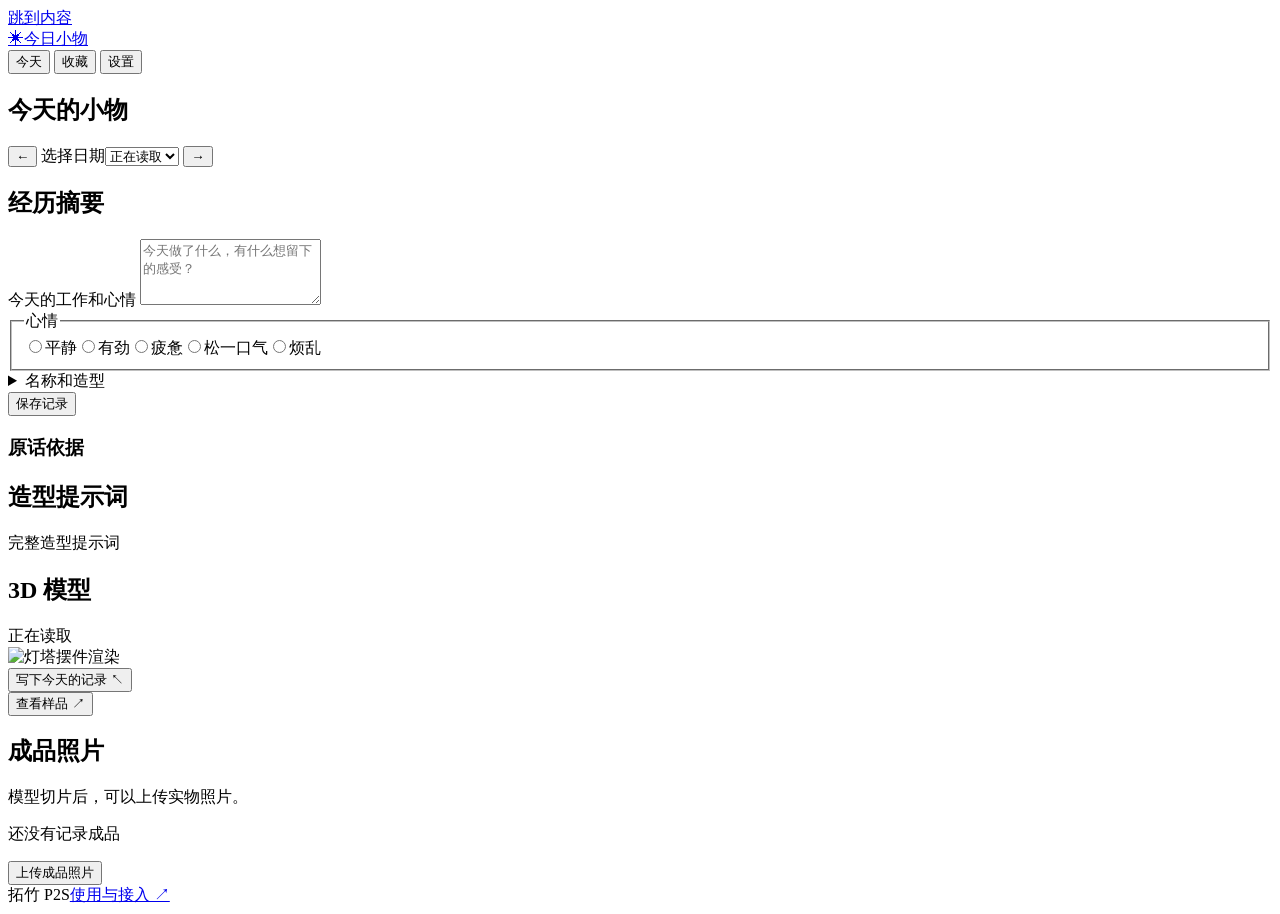
==== 今日小物/web/index.html @ de8e16a0 "Publish sanitized island demo" ====
<!doctype html>
<html lang="zh-CN">
<head>
<meta charset="utf-8">
<meta name="viewport" content="width=device-width, initial-scale=1">
<meta name="theme-color" content="#f4f1ed">
<title>今日小物</title>
<link rel="stylesheet" href="/style.css">
<link rel="stylesheet" href="/viewer.css">
<script src="/viewer.js" defer></script>
<script src="/ui.js" defer></script>
</head>
<body>
<a class="skip-link" href="#main">跳到内容</a>
<header class="site-header">
  <div class="wrap header-inner">
    <a class="brand" href="/" aria-label="今日小物首页"><span class="brand-mark" aria-hidden="true">✳</span>今日小物</a>
    <nav aria-label="主导航">
      <button type="button" class="nav-btn current" id="today-link" aria-current="page">今天</button>
      <button type="button" class="nav-btn" id="history-link">收藏</button>
      <button type="button" class="nav-btn" id="settings-link" aria-haspopup="dialog">设置</button>
    </nav>
  </div>
</header>
<main id="main" class="wrap" tabindex="-1">
  <div id="connection-notice" class="notice" role="status" hidden><p id="connection-message"></p><button type="button" class="text-button" id="retry-load">重新连接</button></div>
  <section id="today-view" aria-labelledby="page-heading">
    <div class="day-bar">
      <div class="day-heading"><time id="date-label"></time><h1 id="page-heading">今天的小物</h1></div>
      <div class="day-navigation">
        <button id="previous-day" class="icon-button" type="button" aria-label="上一条记录">←</button>
        <label for="day-select" class="sr-only">选择日期</label><select id="day-select"><option>正在读取</option></select>
        <button id="next-day" class="icon-button" type="button" aria-label="下一条记录">→</button>
        <button id="back-today" class="text-button" type="button" hidden>今天</button>
      </div>
    </div>
    <div class="creation-canvas">
      <section id="workbench" class="journal-stage" aria-labelledby="record-heading">
        <div class="stage-heading"><h2 id="record-heading">经历摘要</h2><span id="record-label" class="micro"></span></div>
        <form id="record-form">
          <label for="summary" class="sr-only">今天的工作和心情</label>
          <textarea id="summary" name="summary" rows="4" maxlength="4000" placeholder="今天做了什么，有什么想留下的感受？" required></textarea>
          <fieldset id="moods"><legend class="sr-only">心情</legend>
            <label><input name="mood" type="radio" value="平静"><span>平静</span></label><label><input name="mood" type="radio" value="有劲"><span>有劲</span></label><label><input name="mood" type="radio" value="疲惫"><span>疲惫</span></label><label><input name="mood" type="radio" value="松一口气"><span>松一口气</span></label><label><input name="mood" type="radio" value="烦乱"><span>烦乱</span></label>
          </fieldset>
          <details id="design-fields" class="design-fields"><summary>名称和造型</summary>
            <label for="design-title">名称</label><input id="design-title" name="title" maxlength="40" placeholder="例如 夜班邮差">
            <label for="design-idea">造型</label><textarea id="design-idea" name="idea" rows="3" maxlength="600" placeholder="圆脸小水獭，抱着信封，尾巴弯到脚边"></textarea>
            <label for="design-reason-edit">造型缘由</label><textarea id="design-reason-edit" name="design_reason" rows="2" maxlength="500"></textarea>
          </details>
          <div class="form-actions">
            <button class="button primary" id="save-record" type="submit">保存记录</button>
            <button class="button secondary" id="organize-record" type="button" hidden>自动整理今天</button>
            <button class="button secondary" id="unlock-record" type="button" hidden>解锁编辑</button>
            <button class="text-button" id="cancel-edit" type="button" hidden>取消编辑</button>
            <span class="micro" id="draft-status" role="status"></span>
          </div>
          <p class="micro" id="record-source" aria-live="polite"></p>
          <p class="error" id="organize-error" role="status" hidden></p>
        </form>
        <div id="sample-story" hidden><p id="sample-summary"></p></div>
        <div class="inspiration"><h3>原话依据</h3><div id="inspiration-list"></div><p id="no-inspiration" class="micro"></p></div>
      </section>
      <section class="prompt-stage" aria-labelledby="prompt-heading">
        <div class="stage-heading"><h2 id="prompt-heading">造型提示词</h2><span id="prompt-state" class="micro"></span></div>
        <p id="design-reason" class="design-reason" hidden></p>
        <p id="idea" class="idea"></p>
        <label for="design-prompt" class="sr-only">完整造型提示词</label>
        <textarea id="design-prompt" class="prompt-text" rows="6" maxlength="2000" placeholder="留空会按造型生成提示词" readonly hidden></textarea>
        <p id="prompt-empty" class="micro"></p>
        <a id="concept-link" class="text-button" target="_blank" rel="noopener" hidden>查看造型参考图 ↗</a>
        <div class="form-actions"><button id="save-prompt" class="button primary" type="submit" form="record-form" hidden>保存修改</button><button id="generate" class="button primary" type="button" hidden>用 Aholo 生成并切片</button><button id="connect-aholo" class="button secondary" type="button" hidden>连接 Aholo</button></div>
      </section>
      <section class="model-stage" aria-labelledby="job-heading">
        <div class="stage-heading"><h2 id="job-heading">3D 模型</h2><span id="status" class="status" role="status">正在读取</span></div>
        <div class="model-surface">
          <span id="photo-tag" class="photo-label"></span>
          <model-orbit id="model-viewer" hidden></model-orbit>
          <a id="preview-link" class="poster" target="_blank" rel="noopener" aria-label="打开完整预览"><img id="showcase" src="/lighthouse.jpg" alt="灯塔摆件渲染"></a>
          <div id="model-empty" class="model-empty" hidden><strong id="model-empty-title"></strong><p id="model-empty-text"></p></div>
        </div>
        <p id="image-error" class="image-error" hidden>预览暂未加载。<button type="button" class="text-button" id="retry-image">重试</button></p>
        <div class="model-caption"><strong id="photo-caption"></strong><span id="photo-meta"></span></div>
        <section id="usage-panel" class="usage-panel" aria-labelledby="usage-title" hidden>
          <div class="usage-summary"><h3 id="usage-title">Aholo 积分</h3><strong id="usage-total"></strong></div>
          <div id="usage-lines"></div>
        </section>
        <p id="progress-note" class="progress-note" hidden></p><p id="job-error" class="error" role="status" hidden></p>
        <div id="job-empty"><button id="jump-record" class="text-button" type="button">写下今天的记录 ↖</button></div>
        <div id="job-detail" hidden>
          <dl id="metrics" class="metrics" hidden>
            <div><dt>宽 × 深 × 高</dt><dd id="print-size"></dd></div><div><dt>预计打印</dt><dd id="print-time"></dd></div>
            <div id="print-weight-row" hidden><dt>预计用料</dt><dd id="print-weight"></dd></div><div id="print-scale-row" hidden><dt>相对基础尺寸</dt><dd id="print-scale"></dd></div>
            <div><dt>层高</dt><dd id="print-layer"></dd></div><div><dt>支撑</dt><dd id="print-support"></dd></div>
          </dl>
          <p id="size-comparison" class="size-comparison" hidden></p>
          <div id="job-links" class="links" hidden><a id="stl" download>下载 STL</a><a id="print-file" download>下载切片</a></div>
          <section id="color-review" class="color-review" aria-labelledby="color-heading" hidden>
            <div class="color-heading"><h3 id="color-heading">打印颜色</h3><span id="color-status" role="status"></span></div>
            <p id="color-message" class="color-message"></p>
            <ul id="color-options" class="color-options" aria-label="可用耗材" hidden></ul>
            <button id="color-request" class="text-button" type="button" hidden>发飞书选色</button>
            <form id="color-confirm" hidden>
              <div><label for="confirm-source">本件颜色</label><select id="confirm-source" required></select></div>
              <div><label for="confirm-code">飞书确认码</label><input id="confirm-code" type="text" maxlength="16" autocomplete="one-time-code" autocapitalize="characters" spellcheck="false" required></div>
              <button id="confirm-color-button" type="submit" class="button primary" disabled>确认这个颜色</button>
            </form>
          </section>
          <div id="print-controls" class="print-controls" hidden>
            <label class="checkbox-label"><input id="ready" type="checkbox"><span id="ready-description">平台已清空，0.4 mm 喷嘴和纹理 PEI 板已就绪。</span></label>
            <button id="send-print" class="button primary" type="button">发送到 P2S 开始打印</button>
          </div>
          <button id="connect-printer" class="text-button" type="button" hidden>连接 P2S 后可发送打印 ↗</button>
        </div>
        <div class="sample-entry"><button id="sample-button" class="text-button" type="button">查看样品 ↗</button><p id="sample-progress" role="status" hidden></p></div>
      </section>
      <section class="finished-stage" aria-labelledby="finished-heading">
        <div class="stage-heading"><h2 id="finished-heading">成品照片</h2><span id="finished-state" class="micro"></span></div>
        <div id="finished-empty" class="finished-empty"><span class="photo-outline" aria-hidden="true"></span><p id="finished-empty-message">模型切片后，可以上传实物照片。</p></div>
        <a id="finished-link" class="finished-image" target="_blank" rel="noopener" hidden><img id="finished-image" alt=""></a>
        <p id="finished-note" class="micro">还没有记录成品</p>
        <input id="finished-file" type="file" accept="image/jpeg,image/png" hidden>
        <button id="upload-finished" class="button secondary" type="button">上传成品照片</button>
        <p id="finished-error" class="error" role="status" hidden></p>
        <details id="previous-editions" class="design-fields" hidden><summary>旧版文件</summary><div id="edition-links"></div></details>
      </section>
    </div>
  </section>
  <section id="collection" aria-labelledby="collection-title" hidden>
    <div class="day-bar"><h1 id="collection-title">收藏</h1></div>
    <div id="sample-list" class="sample-list"></div><div id="history-list" class="history-list"></div>
  </section>
</main>
<footer class="wrap footer"><span id="printer-footer">拓竹 P2S</span><a href="/guide" target="_blank" rel="noopener">使用与接入 ↗</a></footer>
<dialog id="settings-dialog" aria-labelledby="settings-title">
  <div class="dialog-header"><h2 id="settings-title">设置</h2><button id="close-settings" type="button" class="icon-button" aria-label="关闭设置">×</button></div>
  <section><h3>每天的安排</h3>
    <p id="settings-error" class="error" role="status" hidden></p>
    <form id="schedule-form">
      <label for="schedule-time">开始准备时间</label><input id="schedule-time" type="time" value="20:30" required>
      <label class="checkbox-label"><input id="auto-prepare" type="checkbox"><span>每天用 Aholo 准备摆件</span></label>
      <label class="checkbox-label"><input id="auto-print" type="checkbox"><span>清盘并在飞书选色后，自动发送到 P2S</span></label>
      <label class="checkbox-label"><input id="prepare-after-ready" type="checkbox"><span>等这件小物确认清盘后，再使用 Aholo 积分</span></label>
      <p class="micro">按 UTC+8 运行。保持应用打开，Agent 在当天交接摘要。生成参考图和 3D 模型会消耗 Aholo 积分。</p>
      <button class="button primary" type="submit">保存安排</button>
    </form>
  </section>
  <section id="history-sources"><h3>原话来源</h3><p id="personal-history" class="micro"></p></section>
  <section aria-labelledby="feishu-title"><h3 id="feishu-title">飞书选色</h3>
    <p id="feishu-status" class="micro" role="status"></p>
    <button id="feishu-bind" class="button secondary" type="button">连接飞书工作岛通知</button>
    <p id="feishu-instruction" class="micro" aria-live="polite" hidden></p>
    <details><summary>使用我自己的飞书群通知机器人</summary>
      <form id="webhook-form" autocomplete="off">
        <label for="webhook-url">飞书 Webhook 地址</label><input type="password" id="webhook-url" required autocomplete="new-password">
        <label for="webhook-secret">签名密钥（若已启用签名）</label><input type="password" id="webhook-secret" autocomplete="new-password">
        <label class="checkbox-label"><input type="checkbox" id="webhook-only-me" required><span>这个通知群只有我本人接收消息</span></label>
        <button class="button secondary" type="submit">保存通知机器人</button>
      </form>
    </details>
  </section>
  <section><h3>服务连接</h3>
    <form id="connection-form" autocomplete="off">
      <p class="micro" id="connection-help">已保存的值会隐藏。只填需要替换的项目，留空保留原值。 <a href="/guide" target="_blank" rel="noopener">接入步骤</a></p>
      <div class="connection-field"><div class="label-row"><label for="lux-key">Aholo API Key</label><span class="connection-status" id="lux-key-status"></span></div><input type="password" id="lux-key" name="LUX3D_API_KEY" maxlength="256" autocomplete="new-password" aria-describedby="lux-key-status connection-help"></div>
      <fieldset class="printer-fields"><legend>拓竹 P2S</legend>
        <div class="connection-field"><div class="label-row"><label for="printer-ip">局域网 IP</label><span class="connection-status" id="printer-ip-status"></span></div><input id="printer-ip" name="BAMBU_IP" maxlength="15" aria-describedby="printer-ip-status connection-help"></div>
        <div class="connection-field"><div class="label-row"><label for="printer-serial">打印机序列号</label><span class="connection-status" id="printer-serial-status"></span></div><input id="printer-serial" name="BAMBU_SERIAL" type="password" maxlength="32" autocomplete="new-password" aria-describedby="printer-serial-status connection-help"></div>
        <div class="connection-field"><div class="label-row"><label for="printer-code">局域网访问码</label><span class="connection-status" id="printer-code-status"></span></div><input id="printer-code" name="BAMBU_ACCESS_CODE" type="password" maxlength="16" autocomplete="new-password" aria-describedby="printer-code-status connection-help"></div>
      </fieldset>
      <div class="form-actions"><button class="button primary" type="submit">保存连接</button><button class="button secondary" type="button" id="printer-check">测试 P2S 连接</button></div>
    </form>
  </section>
</dialog>
<div id="toast" role="status" hidden></div>
</body>
</html>
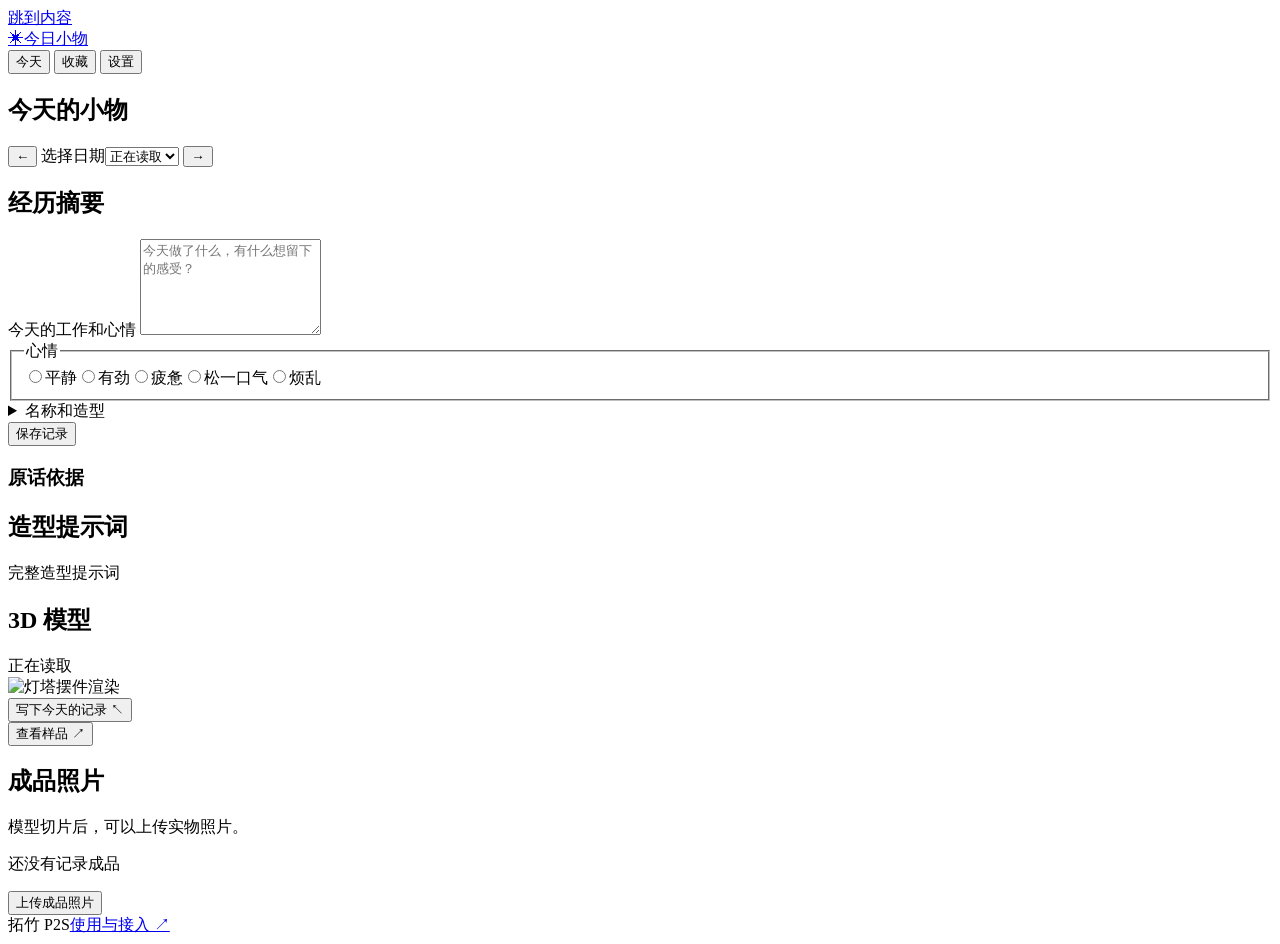
==== commit ab918fec: "Add memory palace, live ocean, three-source daily notes and sound - Memory palace page: room and sea" ====
--- a/今日小物/web/index.html
+++ b/今日小物/web/index.html
@@ -7,6 +7,7 @@
 <title>今日小物</title>
 <link rel="stylesheet" href="/style.css">
 <link rel="stylesheet" href="/viewer.css">
+<script src="/sound.js" defer></script>
 <script src="/viewer.js" defer></script>
 <script src="/ui.js" defer></script>
 </head>
@@ -39,7 +40,7 @@
         <div class="stage-heading"><h2 id="record-heading">经历摘要</h2><span id="record-label" class="micro"></span></div>
         <form id="record-form">
           <label for="summary" class="sr-only">今天的工作和心情</label>
-          <textarea id="summary" name="summary" rows="4" maxlength="4000" placeholder="今天做了什么，有什么想留下的感受？" required></textarea>
+          <textarea id="summary" name="summary" rows="6" maxlength="4000" placeholder="今天做了什么，有什么想留下的感受？" required></textarea>
           <fieldset id="moods"><legend class="sr-only">心情</legend>
             <label><input name="mood" type="radio" value="平静"><span>平静</span></label><label><input name="mood" type="radio" value="有劲"><span>有劲</span></label><label><input name="mood" type="radio" value="疲惫"><span>疲惫</span></label><label><input name="mood" type="radio" value="松一口气"><span>松一口气</span></label><label><input name="mood" type="radio" value="烦乱"><span>烦乱</span></label>
           </fieldset>
@@ -56,6 +57,7 @@
             <span class="micro" id="draft-status" role="status"></span>
           </div>
           <p class="micro" id="record-source" aria-live="polite"></p>
+          <div id="three-ends" class="three-ends" hidden></div>
           <p class="error" id="organize-error" role="status" hidden></p>
         </form>
         <div id="sample-story" hidden><p id="sample-summary"></p></div>
@@ -149,6 +151,7 @@
   <section aria-labelledby="feishu-title"><h3 id="feishu-title">飞书选色</h3>
     <p id="feishu-status" class="micro" role="status"></p>
     <button id="feishu-bind" class="button secondary" type="button">连接飞书工作岛通知</button>
+    <button id="feishu-enable-cards" class="button secondary" type="button" hidden>启用飞书内选色</button>
     <p id="feishu-instruction" class="micro" aria-live="polite" hidden></p>
     <details><summary>使用我自己的飞书群通知机器人</summary>
       <form id="webhook-form" autocomplete="off">
